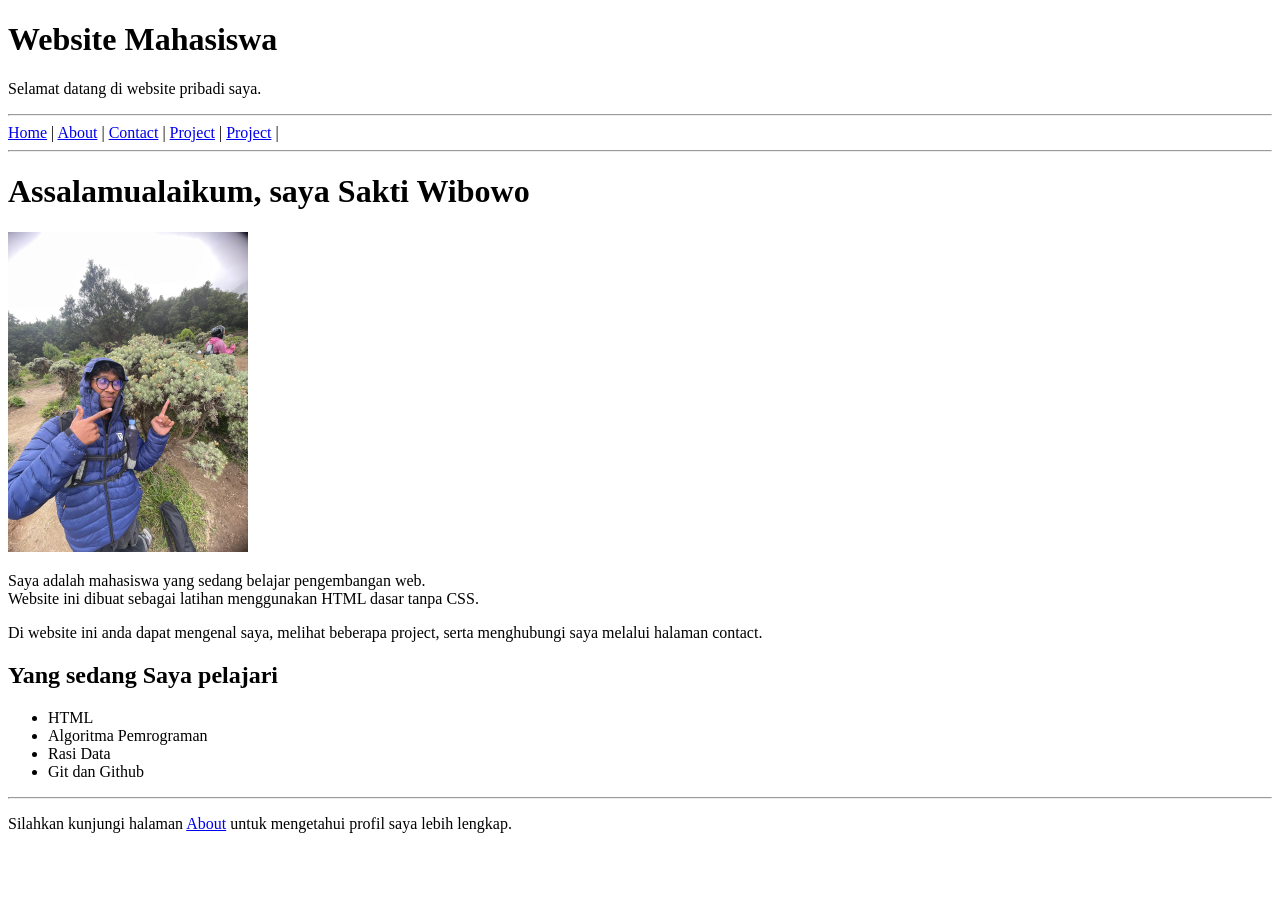
==== index.html @ 895bef5f "menambahkan menu My family" ====
<!doctype html>
<html lang="id">
  <head>
    <meta charset="UTF-8" />
    <title>Website Mahasiswa - Sakti Wibowo</title>
  </head>
  <body>
    <h1>Website Mahasiswa</h1>
    <p>Selamat datang di website pribadi saya.</p>

    <hr />
    <nav>
      <a href="index.html">Home</a> | <a href="About.html">About</a> |
      <a href="Contact.html">Contact</a> | <a href="Project.html">Project</a> |
      <a href="Project.html">Project</a> |
    </nav>
    <hr />

    <h1>Assalamualaikum, saya Sakti Wibowo</h1>
    <img src="Asset/skti.jpeg" alt="foto bowo" width="240" />

    <p>
      Saya adalah mahasiswa yang sedang belajar pengembangan web.<br />
      Website ini dibuat sebagai latihan menggunakan HTML dasar tanpa CSS.
    </p>

    <p>
      Di website ini anda dapat mengenal saya, melihat beberapa project, serta
      menghubungi saya melalui halaman contact.
    </p>

    <h2>Yang sedang Saya pelajari</h2>
    <ul>
      <li>HTML</li>
      <li>Algoritma Pemrograman</li>
      <li>Rasi Data</li>
      <li>Git dan Github</li>
    </ul>

    <hr />

    <p>
      Silahkan kunjungi halaman
      <a href="About.html">About</a>
      untuk mengetahui profil saya lebih lengkap.
    </p>
  </body>
</html>
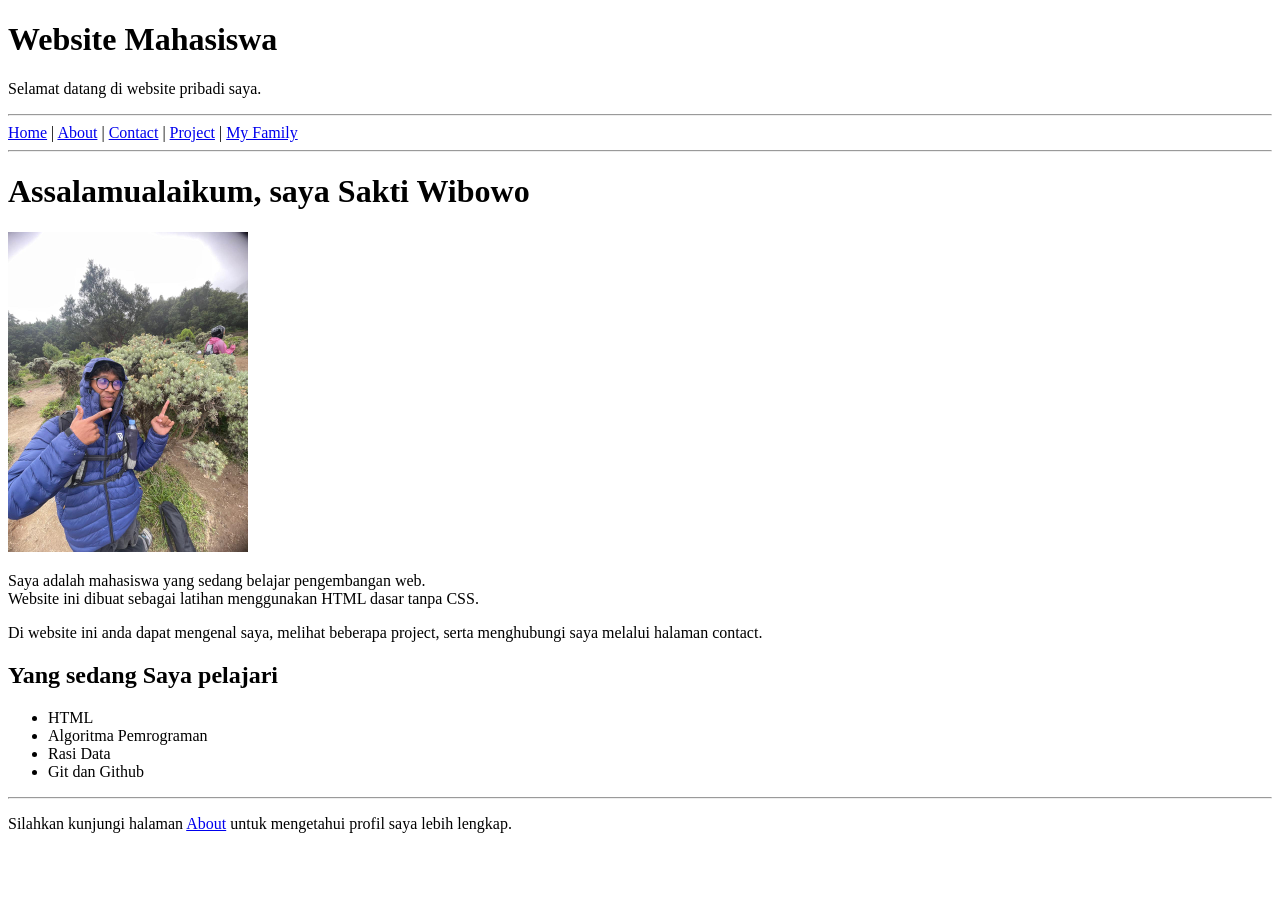
==== commit 10b1dcf7: "menambahkan struktur myfamily di menu index.html" ====
--- a/index.html
+++ b/index.html
@@ -12,7 +12,7 @@
     <nav>
       <a href="index.html">Home</a> | <a href="About.html">About</a> |
       <a href="Contact.html">Contact</a> | <a href="Project.html">Project</a> |
-      <a href="Project.html">Project</a> |
+      <a href="My family.html">My Family</a>
     </nav>
     <hr />
 
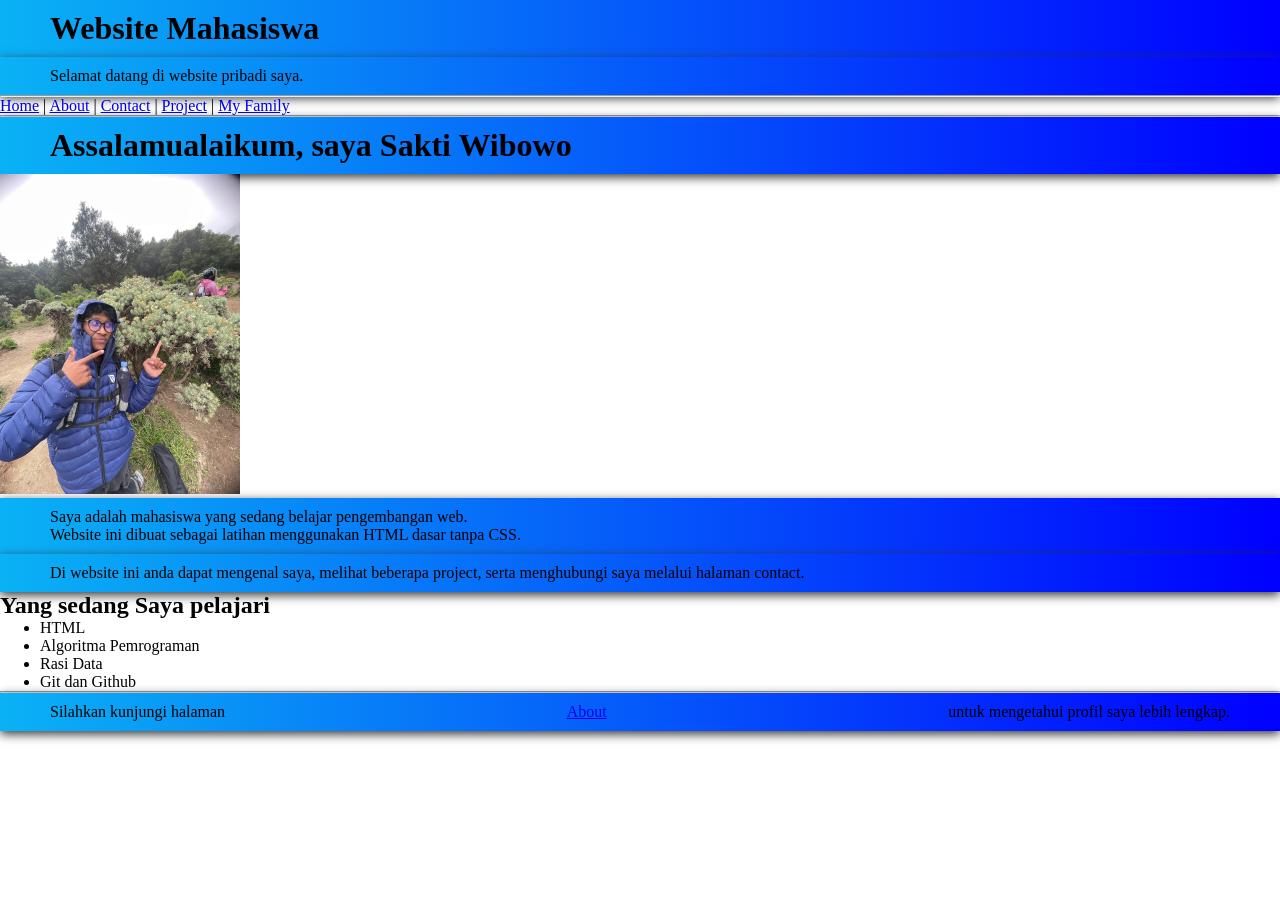
==== commit 01673cfb: "mengatur perubahan css" ====
--- a/index.html
+++ b/index.html
@@ -3,6 +3,7 @@
   <head>
     <meta charset="UTF-8" />
     <title>Website Mahasiswa - Sakti Wibowo</title>
+    <link rel="stylesheet" href="style.css" />
   </head>
   <body>
     <h1>Website Mahasiswa</h1>
@@ -12,7 +13,7 @@
     <nav>
       <a href="index.html">Home</a> | <a href="About.html">About</a> |
       <a href="Contact.html">Contact</a> | <a href="Project.html">Project</a> |
-      <a href="My family.html">My Family</a>
+      <a href="Myfamily.html">My Family</a>
     </nav>
     <hr />
 
--- a/style.css
+++ b/style.css
@@ -0,0 +1,12 @@
+*{
+    margin: 0px;
+}
+
+h1, p {
+    background: linear-gradient(to left, blue, rgb(10, 178, 245));
+    display: flex;
+    align-items: center;
+    justify-content: space-between;
+    padding: 10px 50px;
+    box-shadow: 0 3px 10px rgb(49, 48, 48);
+}
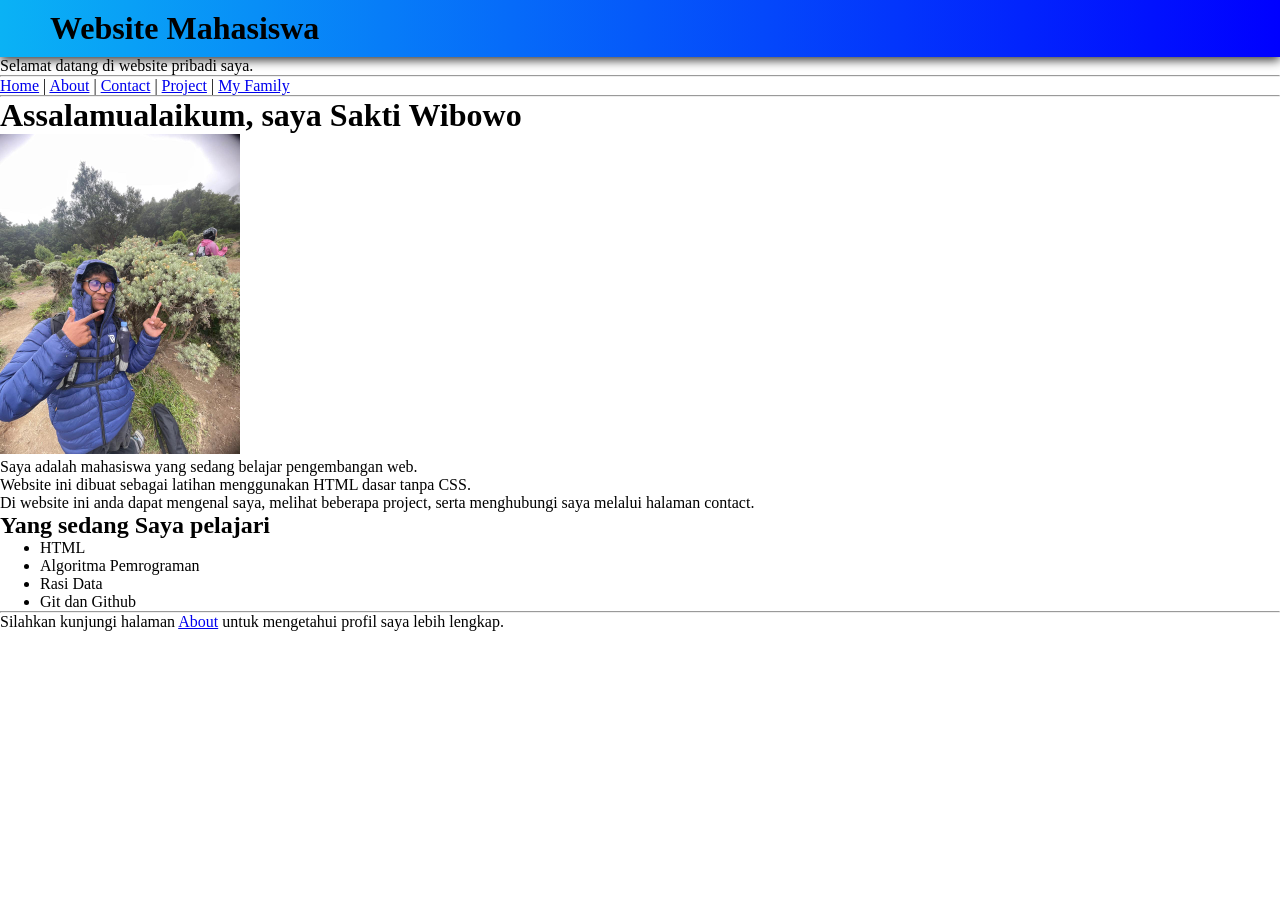
==== commit 8f6b56b2: "mengatur perubahan" ====
--- a/index.html
+++ b/index.html
@@ -6,7 +6,7 @@
     <link rel="stylesheet" href="style.css" />
   </head>
   <body>
-    <h1>Website Mahasiswa</h1>
+    <h1 class="f">Website Mahasiswa</h1>
     <p>Selamat datang di website pribadi saya.</p>
 
     <hr />
--- a/style.css
+++ b/style.css
@@ -2,7 +2,7 @@
     margin: 0px;
 }
 
-h1, p {
+ .f{
     background: linear-gradient(to left, blue, rgb(10, 178, 245));
     display: flex;
     align-items: center;
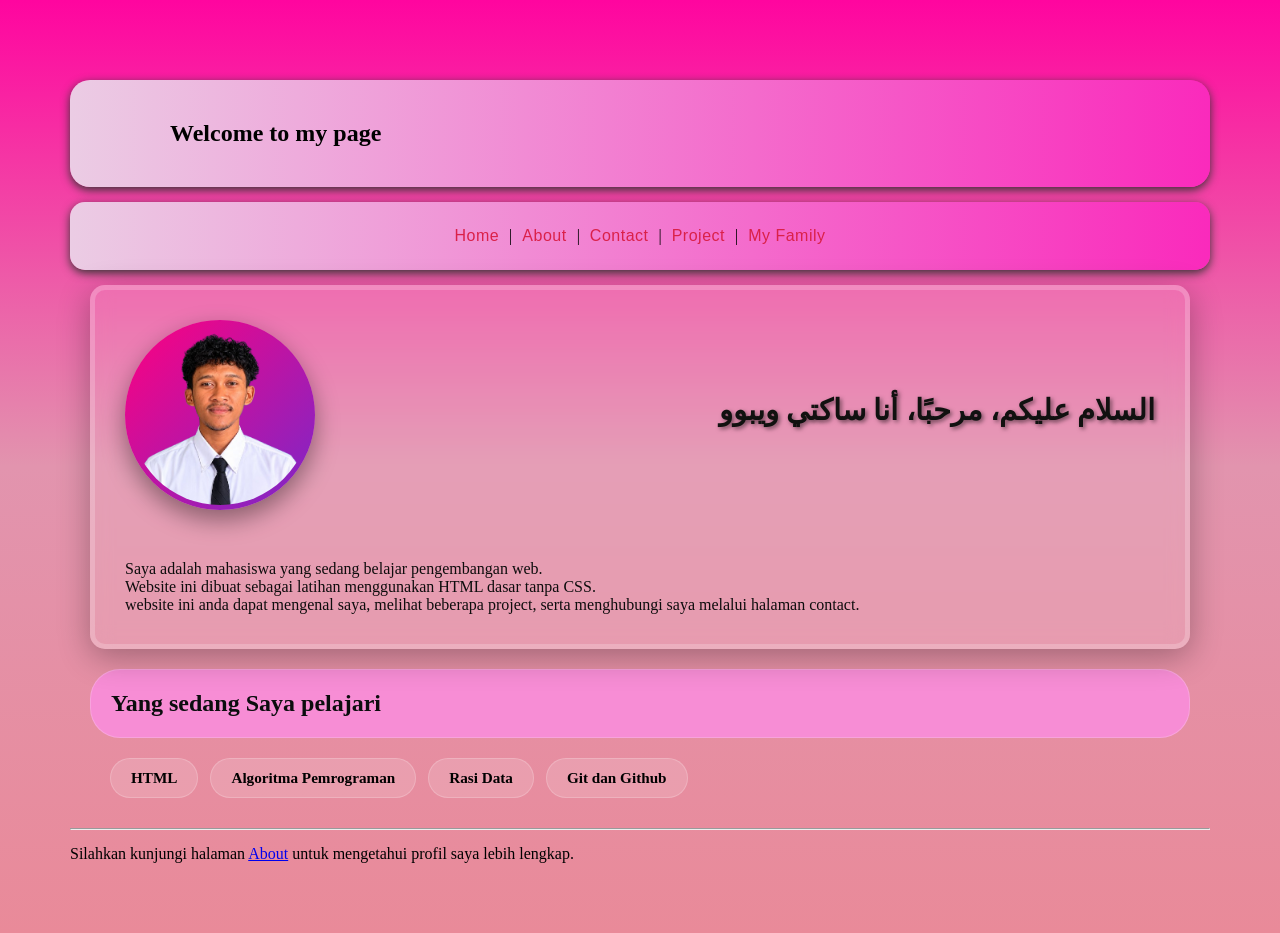
==== commit 42f72784: "mengatur css pada web" ====
--- a/index.html
+++ b/index.html
@@ -6,31 +6,39 @@
     <link rel="stylesheet" href="style.css" />
   </head>
   <body>
-    <h1 class="f">Website Mahasiswa</h1>
-    <p>Selamat datang di website pribadi saya.</p>
+    <nav>
+      <h1 class="title-web">Welcome to my page</h1>
+    </nav>
 
-    <hr />
-    <nav>
-      <a href="index.html">Home</a> | <a href="About.html">About</a> |
-      <a href="Contact.html">Contact</a> | <a href="Project.html">Project</a> |
-      <a href="Myfamily.html">My Family</a>
+    <nav class="navbar">
+      <a href="index.html" class="1">Home</a> |
+      <a href="About.html" class="4">About</a> |
+      <a href="Contact.html" class="2">Contact</a> |
+      <a href="Project.html" class="5">Project</a> |
+      <a href="Myfamily.html" class="3">My Family</a>
     </nav>
-    <hr />
+    <div class="profile-content">
+      <img
+        src="Asset/bowwo.png"
+        alt="foto bowo"
+        width="240"
+        class="profile-img"
+      />
+      <div class="salam">
+        <h1 class="asiyap">السلام عليكم، مرحبًا، أنا ساكتي ويبوو</h1>
+      </div>
+      <div>
+        <p class="rowr">
+          Saya adalah mahasiswa yang sedang belajar pengembangan web.<br />
+          Website ini dibuat sebagai latihan menggunakan HTML dasar tanpa CSS.
+          <br />
+          website ini anda dapat mengenal saya, melihat beberapa project, serta
+          menghubungi saya melalui halaman contact.
+        </p>
+      </div>
+    </div>
 
-    <h1>Assalamualaikum, saya Sakti Wibowo</h1>
-    <img src="Asset/skti.jpeg" alt="foto bowo" width="240" />
-
-    <p>
-      Saya adalah mahasiswa yang sedang belajar pengembangan web.<br />
-      Website ini dibuat sebagai latihan menggunakan HTML dasar tanpa CSS.
-    </p>
-
-    <p>
-      Di website ini anda dapat mengenal saya, melihat beberapa project, serta
-      menghubungi saya melalui halaman contact.
-    </p>
-
-    <h2>Yang sedang Saya pelajari</h2>
+    <h2 class="my-text">Yang sedang Saya pelajari</h2>
     <ul>
       <li>HTML</li>
       <li>Algoritma Pemrograman</li>
@@ -40,7 +48,7 @@
 
     <hr />
 
-    <p>
+    <p class="bawah">
       Silahkan kunjungi halaman
       <a href="About.html">About</a>
       untuk mengetahui profil saya lebih lengkap.
--- a/style.css
+++ b/style.css
@@ -2,11 +2,303 @@
     margin: 0px;
 }
 
- .f{
-    background: linear-gradient(to left, blue, rgb(10, 178, 245));
+ .title-web, web-title {
     display: flex;
     align-items: center;
     justify-content: space-between;
-    padding: 10px 50px;
-    box-shadow: 0 3px 10px rgb(49, 48, 48);
-}+    padding: 20px 50px;
+   
+}
+
+nav{
+    background: linear-gradient(to left, rgb(250, 42, 188), rgb(235, 204, 228));
+    display: flex;
+    align-items: center;
+    justify-content: space-between;
+    padding: 20px 50px;
+    box-shadow: 0 3px 10px rgb(54, 52, 52);
+    border-radius: 20px;
+    margin-top: 10px;
+    
+}
+
+
+
+
+
+ 
+body{
+    background: linear-gradient(to bottom, rgb(255, 5, 159), rgb(226, 148, 174), rgb(233, 138, 153));
+    margin: 50px;
+    padding:20px;
+}
+
+
+/* Container Navigasi */
+.navbar {
+    display: flex;
+    justify-content: center;
+    align-items: bottom;
+    gap: 10px;                /* Jarak antar menu */
+    padding: 20px 20px;
+    border-radius: 15px;
+    border: 1px;
+    margin-top: 15px;
+}
+
+/* Gaya Teks Menu Utama */
+.navbar a {
+    position: relative;
+    color: #da2149;           /* Warna teks putih terang agar terbaca di background biru */
+    text-decoration: none;    /* Menghilangkan garis bawah bawaan browser */
+    font-size: 16px;
+    font-weight: 500;
+    font-family: 'Segoe UI', Tahoma, Geneva, Verdana, sans-serif;
+    letter-spacing: 0.5px;
+    padding: 5px 0;
+    transition: color 0.3s ease, transform 0.2s ease;
+}
+
+/* Garis Bawah Animasi (Elemen Semu / Pseudo-element) */
+.navbar a::after {
+    content: '';
+    position: absolute;
+    width: 0%;                /* Garis sembunyi secara default */
+    height: 3px;              /* Ketebalan garis animasi */
+    bottom: 0;
+    left: 0;
+    background-color: #9b057a; /* Warna garis cyan/terang yang kontras */
+    border-radius: 2px;
+    transition: width 0.3s ease-in-out; /* Durasi animasi melebarnya garis */
+}
+
+/* Efek Saat Kursor diarahkan (Hover) */
+.navbar a:hover {
+    color: #b91977;           /* Teks berubah warna menjadi cyan terang */
+    transform: translateY(-2px); /* Teks sedikit terangkat ke atas */
+}
+
+.navbar a:hover::after {
+    width: 100%;              /* Garis memanjang penuh dari kiri ke kanan */
+}
+
+.profile-content {
+  display: flex;
+  align-items: center;
+  gap: 50px;
+  background: rgba(255, 255, 255, 0.1); /* Efek Kaca / Glassmorphism */
+  backdrop-filter: blur(10px);
+  padding: 30px;
+  border-radius: 15px;
+  border: 5px solid rgba(255, 255, 255, 0.2);
+  box-shadow: 0 8px 32px 0 rgba(0, 0, 0, 0.3);
+  margin: 20px;
+  margin-top: 15px;
+  flex-wrap: wrap; /* Agar responsif di HP */
+}
+
+.profile-img {
+  width: 180px;
+  height: 180px;
+  object-fit: cover;
+  border-radius: 50%; /* Membuat foto jadi lingkaran */
+  padding: 5px;
+  background: linear-gradient(135deg, #ff007f, #7928ca); /* Bingkai gradasi menarik */
+  box-shadow: 0 10px 25px rgba(0, 0, 0, 0.4);
+  transition: transform 0.4s ease, box-shadow 0.4s ease;
+}
+
+.profile-img:hover {
+  transform: scale(1.05) rotate(3deg); /* Efek membesar saat kursor diarahkan */
+  box-shadow: 0 15px 30px rgba(255, 0, 127, 0.4);
+}
+
+.www {
+    display: flex;
+    align-items: center;
+    justify-content: space-between;
+    padding: 20px 50px;
+}
+
+.my-text {
+  font-size: 1.5rem;
+  margin: 20px;
+  color: #0b0d0e; /* Warna cyan menyala */
+ 
+}
+
+
+.salam {
+  flex: 1;
+  min-width: 250px;
+}
+
+
+
+.asiyap {
+  font-size: 1.8rem;
+  font-weight: 700;
+  color: #111110; /* Warna kuning emas terang */
+  text-shadow: 2px 2px 4px rgba(0, 0, 0, 0.5);
+  margin-bottom: 10px;
+  direction: rtl; /* Memastikan penulisan teks Arab dari kanan ke kiri */
+  text-align: right;
+}
+
+
+.rowr {
+  font-size: 1rem;
+  color: #0e0d0d;
+}
+
+ul {
+  list-style: none; /* Menghilangkan titik default list */
+  display: flex;
+  flex-wrap: wrap;
+  gap: 12px;
+  margin-bottom: 30px;
+}
+
+ul li {
+  background: rgba(255, 255, 255, 0.15);
+  padding: 10px 20px;
+  border-radius: 30px;
+  font-size: 0.95rem;
+  font-weight: 600;
+  border: 1px solid rgba(255, 255, 255, 0.2);
+  transition: all 0.3s ease;
+}
+
+ul li:hover {
+  background: #da1cda;
+  color: #1a1a2e;
+  transform: translateY(-3px);
+  box-shadow: 0 5px 15px rgba(248, 25, 129, 0.4);
+}
+
+.bawah {
+    margin-top: 15px;
+}
+
+.about {
+    background: linear-gradient(to left, rgb(250, 42, 188), rgb(235, 204, 228));
+    box-shadow: 0 5px 15px rgba(65, 64, 64, 0.4);
+    margin-top: 15px;
+    padding: 15px;
+    border-radius: 20px;
+}
+
+
+h2{
+  background: rgba(248, 141, 216, 0.952);
+  padding: 10px 20px;
+  border-radius: 30px;
+  font-weight: 600;
+  border: 1px solid rgba(255, 255, 255, 0.2);
+  transition: all 0.3s ease;
+  padding: 20px;
+font-size: 1.5rem;
+  margin: 20px;
+  color: #0b0d0e; /* Warna cyan menyala */
+}
+
+h2:hover {
+     background: #da1cda;
+  color: #1a1a2e;
+  transform: translateY(-3px);
+  box-shadow: 0 5px 15px rgba(248, 25, 129, 0.4);
+}
+
+
+
+/* Kontainer Utama */
+.container {
+    max-width: 800px;
+    margin: 0 auto;
+}
+
+/* Desain Kartu (Card) untuk setiap bagian */
+.card {
+    background: #ffffff;
+    padding: 25px 30px;
+    margin-bottom: 25px;
+    border-radius: 16px;
+    box-shadow: 0 8px 20px rgba(106, 27, 154, 0.08);
+    transition: transform 0.3s ease, box-shadow 0.3s ease;
+    border-left: 5px solid #7b1fa2;
+}
+
+.card:hover {
+    transform: translateY(-3px);
+    box-shadow: 0 12px 25px rgba(106, 27, 154, 0.15);
+}
+
+/* Styling Judul */
+.card h2 {
+    font-size: 1.3rem;
+    color: #4a148c;
+    margin-bottom: 15px;
+    padding-bottom: 8px;
+    border-bottom: 2px solid #f3e5f5;
+    text-transform: uppercase;
+    letter-spacing: 0.5px;
+}
+
+/* Styling Paragraf Profil */
+.card p {
+    margin-bottom: 10px;
+    color: #555;
+    font-size: 0.95rem;
+}
+
+/* Styling Tabel Data Diri */
+table {
+    width: 100%;
+    border-collapse: collapse;
+    margin-top: 10px;
+    overflow: hidden;
+    border-radius: 8px;
+}
+
+table th, table td {
+    padding: 12px 15px;
+    text-align: left;
+    font-size: 0.95rem;
+}
+
+table th {
+    background-color: #7b1fa2;
+    color: #ffffff;
+    font-weight: 600;
+}
+
+table tr:nth-child(even) {
+    background-color: #f9f2fc;
+}
+
+table tr:hover {
+    background-color: #f1dff7;
+}
+
+table td a {
+    color: #7b1fa2;
+    text-decoration: none;
+    font-weight: 500;
+}
+
+table td a:hover {
+    text-decoration: underline;
+}
+
+/* Styling Daftar Hobi */
+.hobi {
+    padding-left: 20px;
+}
+
+.hobi li {
+    padding: 6px 0;
+    color: #444;
+    font-size: 0.95rem;
+    font-weight: 500;
+}
+
